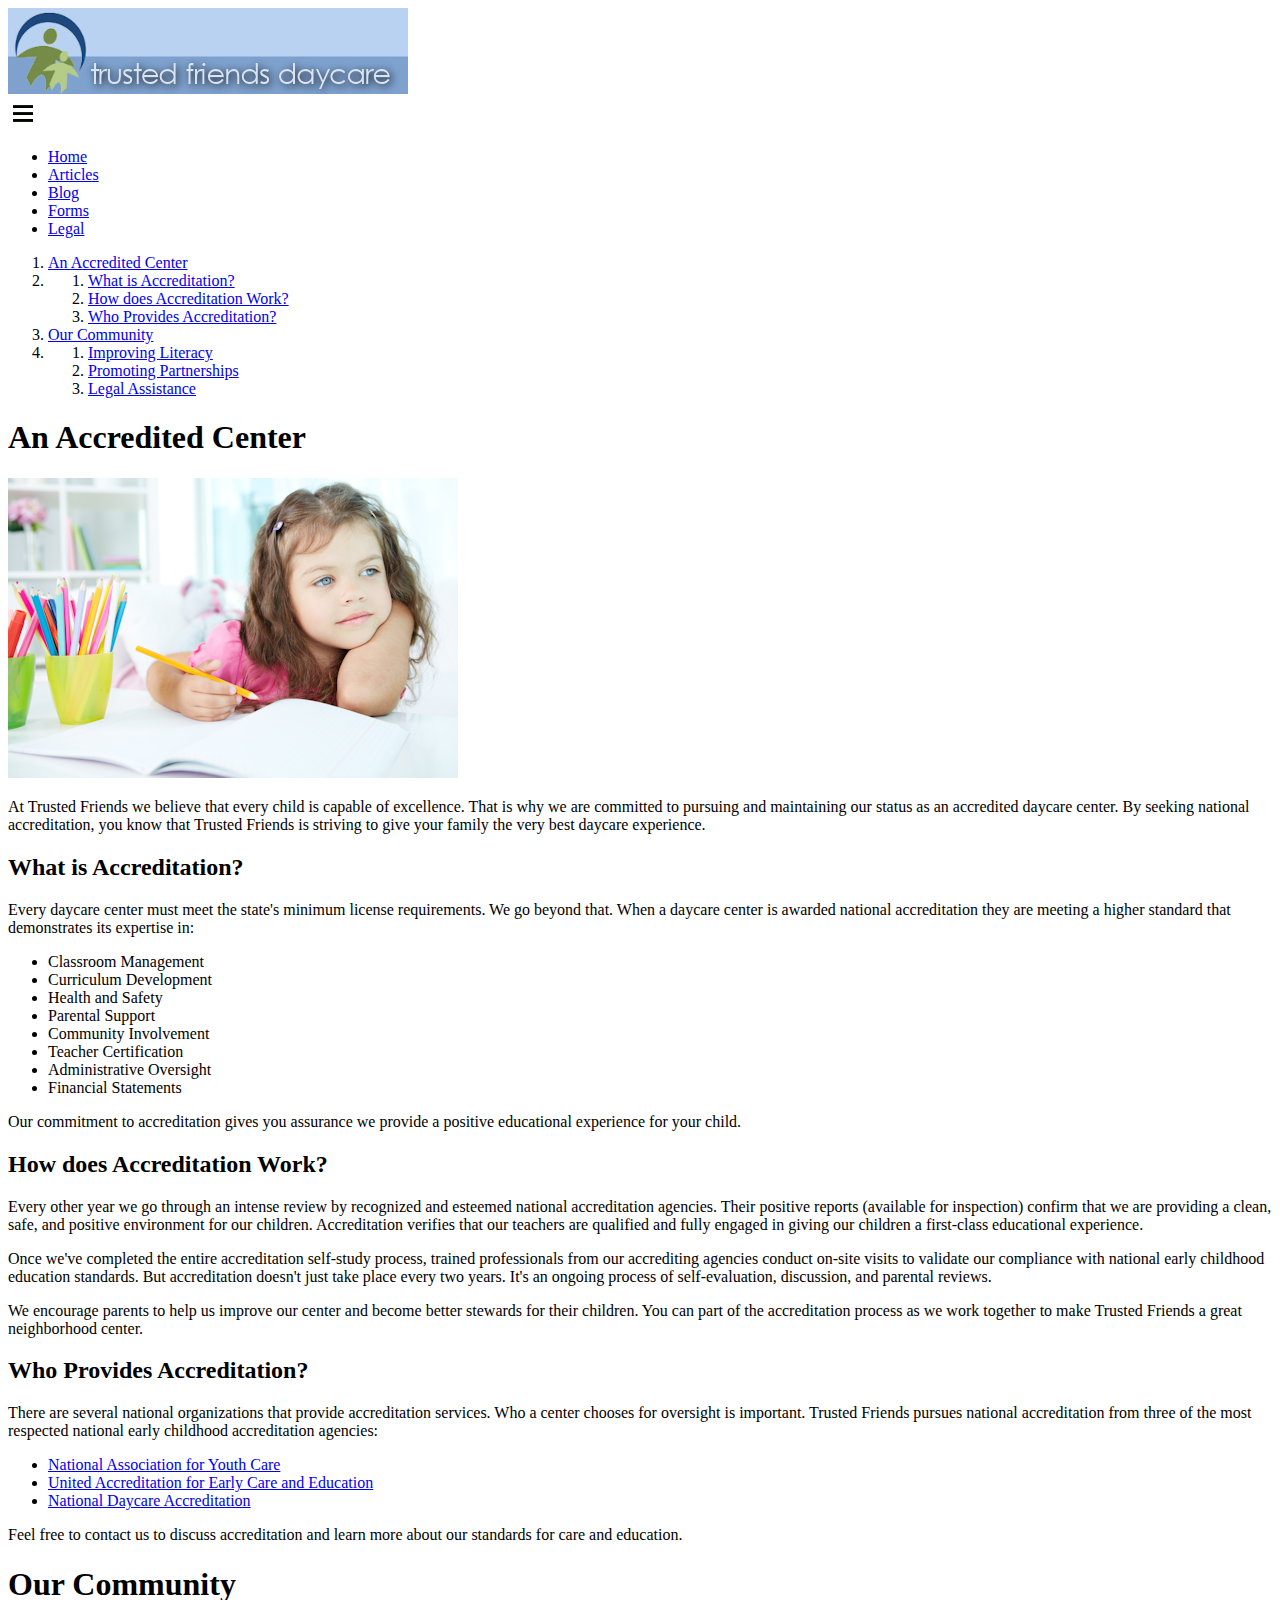
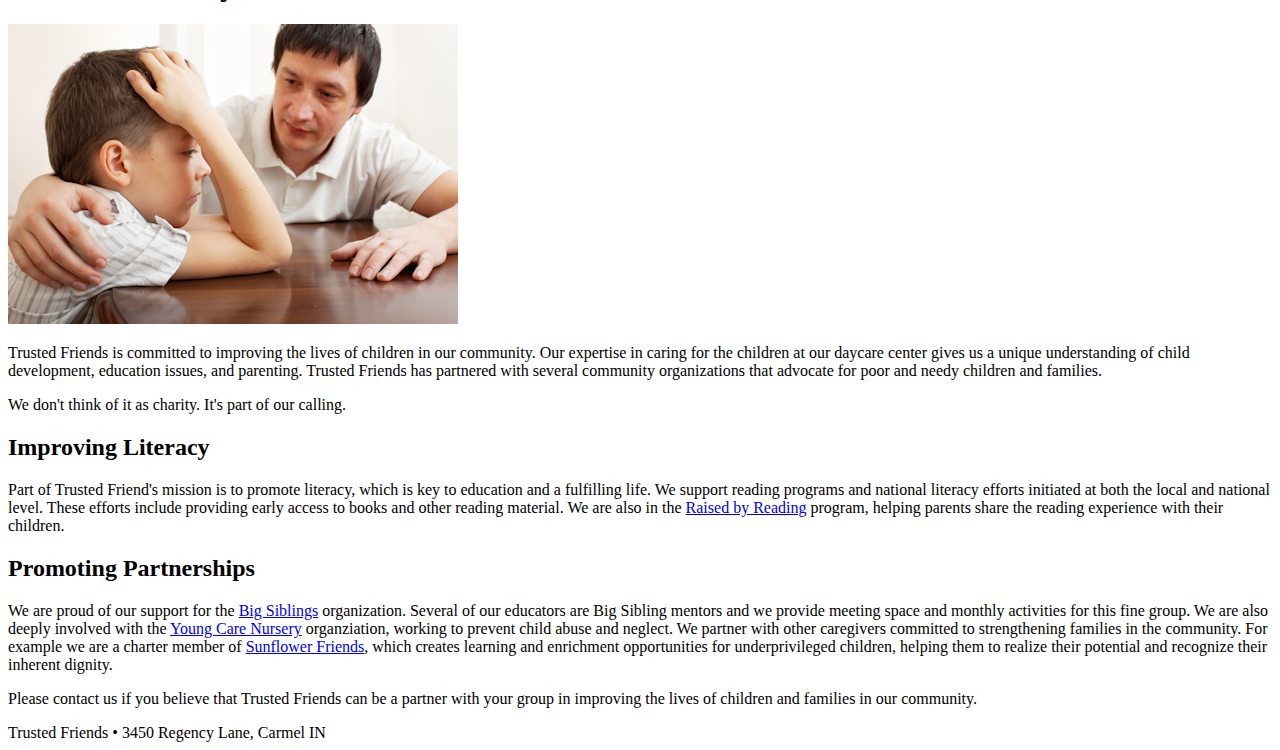
==== tf_articles.html @ c480b82d "Created Media Queries" ====
<!DOCTYPE html>
<html>
<head>
   <!--
   Trusted Friends Articles of Interest
   Author: Patrick J Clawson, M.Ed.
   Date:   10.27.17

   Filename: tf_articles.html
   -->

   <title>Trusted Friends: Articles of Interest</title>
   <meta charset="utf-8" />
   <meta name="viewport" content="width=device-width, initial-scale=1" />
</head>

<body>
   <header>
      <img src="tf_logo.png" alt="Trusted Friends Daycare" />
      <nav class="horizontal"> <a id="navicon" href="#"><img src="tf_navicon.png" alt="" /></a>
         <ul>
            <li><a href="index.html">Home</a></li>
            <li><a href="#" id="currentPage">Articles</a></li>
            <li><a href="#">Blog</a></li>
            <li><a href="#">Forms</a></li>
            <li><a href="#">Legal</a></li>
         </ul>
      </nav>
   </header>

   <aside>
      <ol>
         <li><a href="#acc1">An Accredited Center</a></li>
         <li>
            <ol>
               <li><a href="#acc2">What is Accreditation?</a></li>
               <li><a href="#acc3">How does Accreditation Work?</a></li>
               <li><a href="#acc4">Who Provides Accreditation?</a></li>
            </ol>
         </li>
         <li><a href="#ci1">Our Community</a></li>
         <li>
            <ol>
               <li><a href="#ci2">Improving Literacy</a></li>
               <li><a href="#ci3">Promoting Partnerships</a></li>
               <li><a href="#ci4">Legal Assistance</a></li>
            </ol>
         </li>
      </ol>
   </aside>

   <section id="main">
      <article>
         <h1 id="acc1">An Accredited Center</h1>
         <img src="tf_photo2.png" alt="" />
         <p> At Trusted Friends we believe that every child is capable of excellence.
            That is why we are committed to pursuing and maintaining our status as an
            accredited daycare center. By seeking national accreditation, you know
            that Trusted Friends is striving to give your family the very
            best daycare experience.</p>
         <h2 id="acc2">What is Accreditation?</h2>
         <p>Every daycare center must meet the state's minimum license requirements.
            We go beyond that. When a daycare center is awarded national accreditation
            they are meeting a higher standard that demonstrates its expertise in:</p>
         <ul>
            <li>Classroom Management</li>
            <li>Curriculum Development</li>
            <li>Health and Safety</li>
            <li>Parental Support</li>
            <li>Community Involvement</li>
            <li>Teacher Certification</li>
            <li>Administrative Oversight</li>
            <li>Financial Statements</li>
         </ul>
         <p>Our commitment to accreditation gives you assurance we provide a positive
            educational experience for your child.</p>
         <h2 id="acc3">How does Accreditation Work?</h2>
         <p>Every other year we go through an intense review by recognized and esteemed
            national accreditation agencies. Their positive reports (available for
            inspection) confirm that we are providing a clean, safe, and positive
            environment for our children. Accreditation verifies that our teachers are
            qualified and fully engaged in giving our children a first-class educational
            experience.</p>
         <p>Once we've completed the entire accreditation self-study process, trained
            professionals from our accrediting agencies conduct on-site visits to
            validate our compliance with national early childhood education standards.
            But accreditation doesn't just take place every two years. It's an ongoing
            process of self-evaluation, discussion, and parental reviews.</p>
         <p>We encourage parents to help us improve our center and become better stewards for
            their children. You can part of the accreditation process as we work together
            to make Trusted Friends a great neighborhood center.</p>
         <h2 id="acc4">Who Provides Accreditation?</h2>
         <p>There are several national organizations that provide accreditation services.
            Who a center chooses for oversight is important. Trusted Friends pursues national
            accreditation from three of the most
            respected national early childhood accreditation agencies:</p>
         <ul>
            <li><a href="http://www.example.com/nayc">National Association for Youth Care</a></li>
            <li><a href="http://www.example.com/uaece">United Accreditation for Early Care and Education</a></li>
            <li><a href="http://www.example.com/nda">National Daycare Accreditation</a></li>
         </ul>
         <p>Feel free to contact us to discuss accreditation and learn more about our
            standards for care and education.</p>
      </article>

      <article>
         <h1 id="ci1">Our Community</h1>
         <img src="tf_photo3.png" alt="" />
         <p>Trusted Friends is committed to improving the lives of children in
            our community. Our expertise in caring for the children at our daycare
            center gives us a unique understanding of child development, education
            issues, and parenting. Trusted Friends has partnered with several community
            organizations that advocate for poor and needy children and families.</p>
         <p>We don't think of it as charity. It's part of our calling.</p>
         <h2 id="ci2">Improving Literacy</h2>
         <p>Part of Trusted Friend's mission is to promote literacy, which is key to
            education and a fulfilling life. We support reading programs and
            national literacy efforts initiated at both the local and national
            level. These efforts include providing early access to books and other
            reading material. We are also in the
            <a href="http://www.example.com/rbr">Raised by Reading</a> program, helping
            parents share the reading experience with their children.</p>

         <h2 id="ci3">Promoting Partnerships</h2>
         <p>We are proud of our support for the <a href="http://www.example.com/bs">Big Siblings</a>
            organization. Several of our educators are Big Sibling mentors and we
            provide meeting space and monthly activities for this fine group. We
            are also deeply involved with the <a href="http://www.example.com/ycn">Young Care Nursery</a>
            organziation, working to prevent child abuse and neglect. We partner with other
            caregivers committed to strengthening families in the community. For
            example we are a charter member of <a href="http://www.example.com/sf">Sunflower Friends</a>, which
            creates learning and enrichment opportunities for underprivileged
            children, helping them to realize their potential and recognize their
            inherent dignity.</p>
         <p>Please contact us if you believe that Trusted Friends can be a partner with
            your group in improving the lives of children and families in our community.</p>
      </article>
   </section>

   <footer>
      Trusted Friends &#8226; 3450 Regency Lane, Carmel IN
   </footer>
</body>
</html>
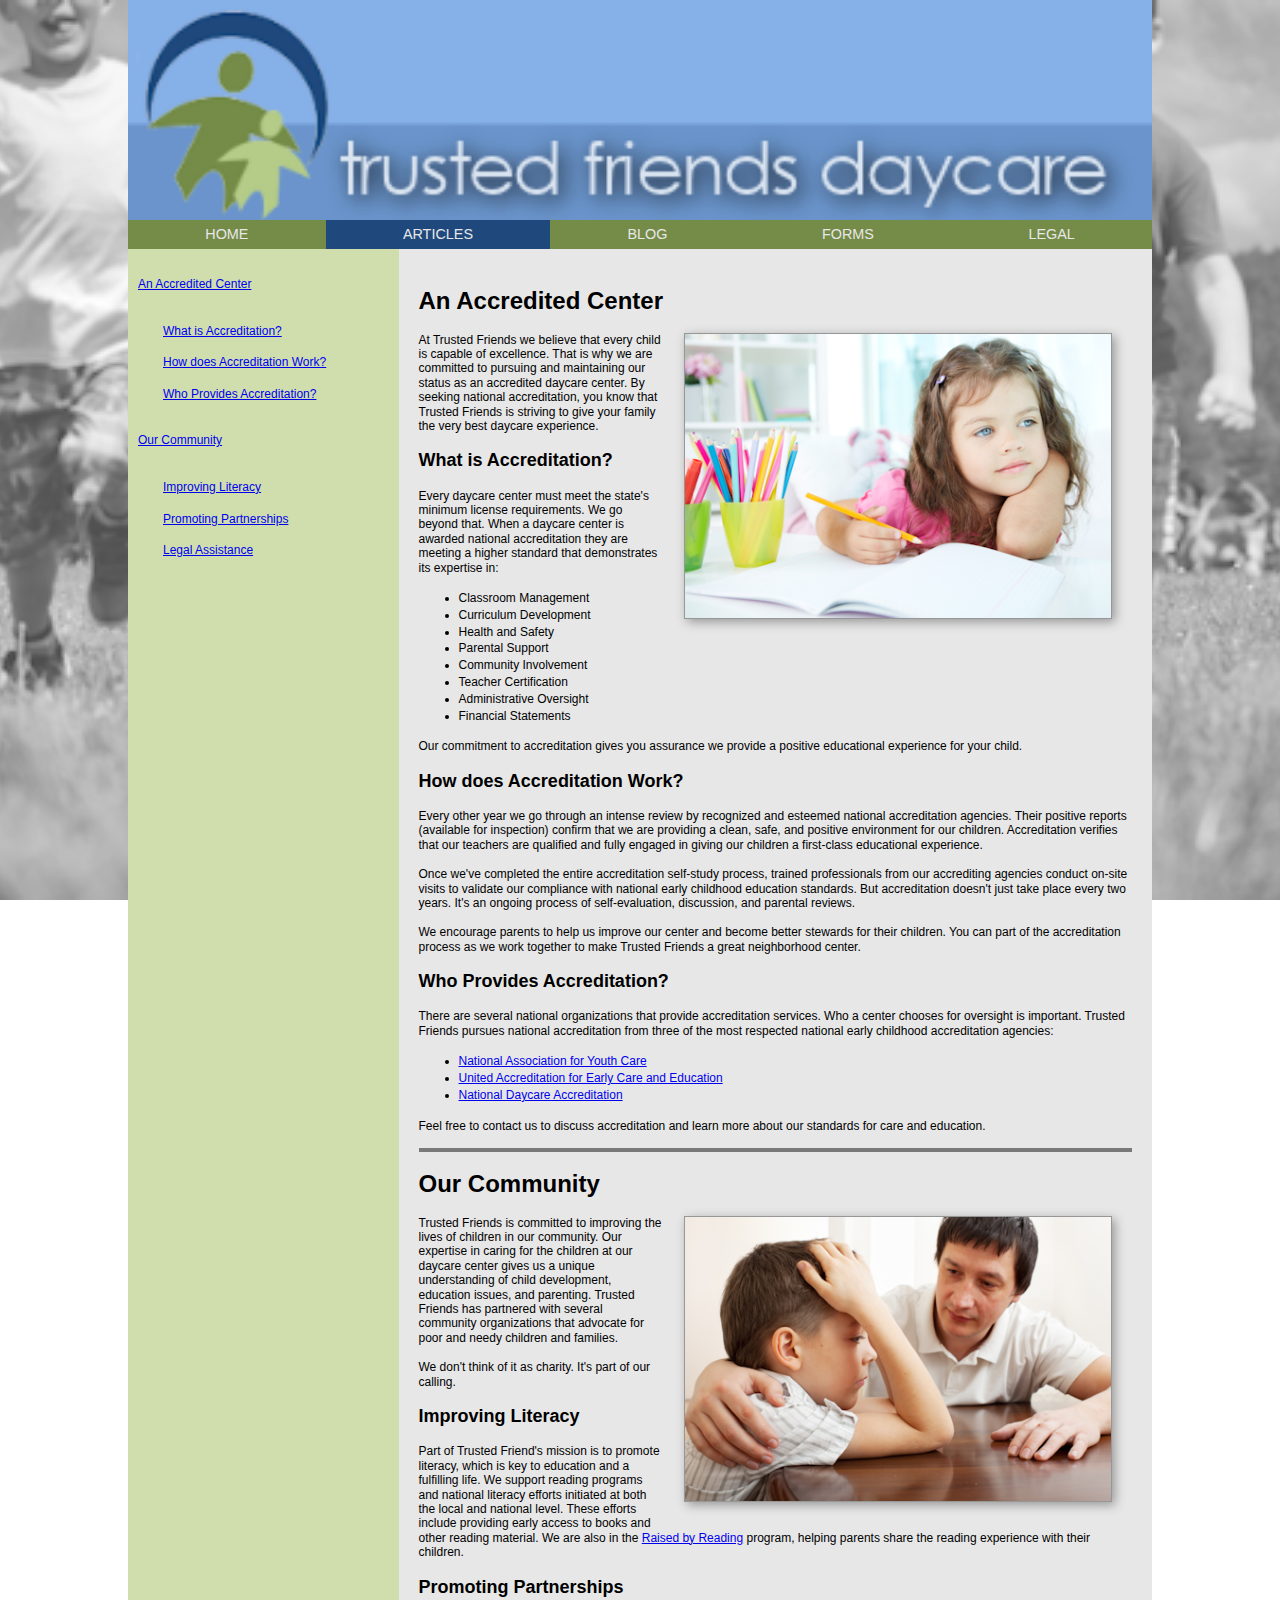
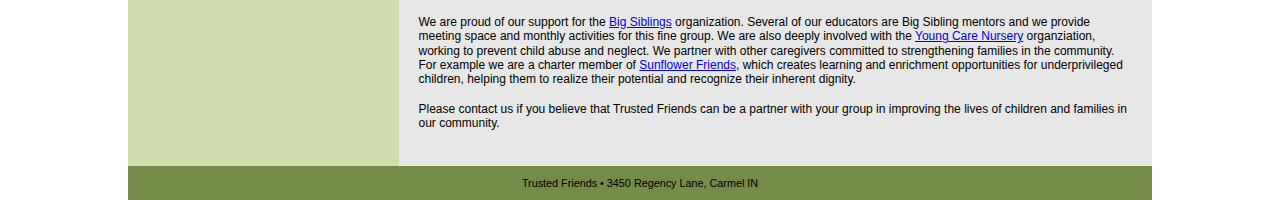
==== commit ccc61535: "Final Commit" ====
--- a/tf_articles.html
+++ b/tf_articles.html
@@ -12,7 +12,11 @@
    <title>Trusted Friends: Articles of Interest</title>
    <meta charset="utf-8" />
    <meta name="viewport" content="width=device-width, initial-scale=1" />
+   <link rel="stylesheet" href="tf_reset.css" media="all">
+   <link rel="stylesheet" href="tf_styles3.css" media="screen">
+   <link rel="stylesheet" href="tf_print.css" media="print">
 </head>
+
 
 <body>
    <header>
--- a/tf_styles3.css
+++ b/tf_styles3.css
@@ -0,0 +1,290 @@
+@charset "utf-8";
+
+/*
+   Filename: tf_styles3.css
+
+   This file contains the screen styles used with the Trusted
+   Friends page on articles of interest
+
+*/
+
+
+/* =============================================
+   Base styles and mobile styles: up to 480px
+   =============================================
+*/
+
+
+/* HTML and Body Styles */
+
+
+
+html {
+   background: url(tf_back1.png) center center / cover no-repeat fixed, rgb(134,176,232);
+   height: 100%;
+   font-family: Verdana, Geneva, sans-serif;
+   font-size: 12px;
+}
+
+body {
+   width: 100%;
+   max-width: 1024px;
+   margin: 0px auto;
+}
+
+/* Body Header Styles */
+
+body > header {
+   background: rgb(134,176,232)  ;
+}
+
+body > header > img {
+   display: block;
+   width: 100%;
+}
+
+/* Horizonal Navigation Styles */
+
+nav.horizontal {
+   background-color: rgb(117, 140, 72);
+   clear: both;
+}
+
+nav.horizontal li {
+   color: rgb(31, 73, 125);
+   font-size: 1.4em;
+   line-height: 2em;
+   text-transform: uppercase;
+}
+
+nav.horizontal ul li a {
+   display: block;
+   text-align: center;
+}
+
+nav.horizontal ul li a#currentPage {
+   background-color: rgb(31, 73, 125);
+   color: rgb(231, 231, 231);
+}
+
+nav.horizontal ul li a:visited, nav.horizontal ul li a:link {
+   color: rgb(231, 231, 231);
+}
+
+nav.horizontal ul li a:hover, nav.horizontal ul li a:active {
+   background-color: rgb(31, 73, 125);
+   color: rgb(231, 231, 231);
+}
+
+/* Aside Styles */
+
+body > aside {
+   background-color: rgb(207, 222, 172);
+}
+
+body > aside > ol {
+   margin: 10px;
+}
+
+body > aside > ol > li {
+   margin-top: 25px;
+}
+
+body > aside li {
+   line-height: 1.8em;
+   margin-top: 10px;
+}
+
+body > aside li li {
+   margin-left: 25px;
+}
+
+/* Section Styles */
+
+body > section#main {
+   background: rgb(231, 231, 231);
+   padding: 20px;
+}
+
+body > section#main > h1 {
+   font-size: 2.5em;
+   line-height: 1.4;
+}
+
+body > section#main ul {
+   list-style-type: disc;
+   line-height: 1.4;
+   padding-left: 40px;
+}
+
+/* Article Styles */
+
+section#main > article > h1 {
+   font-size: 2em;
+   line-height: 1.4;
+   margin: 15px 0px;
+}
+
+body > section#main > article > h2 {
+   font-size: 1.5em;
+   line-height: 1.4;
+}
+
+body > section#main > article > p {
+   margin: 15px 0px;
+}
+
+body > section#main > article:nth-of-type(n+2) {
+   border-top: 4px solid rgb(121, 121, 121);
+}
+
+body > section#main > article img {
+   border: 1px solid rgb(151, 151, 151);
+   display: block;
+   margin: 10px auto;
+   width: 90%;
+}
+
+/* Footer Styles */
+
+body > footer {
+   background-color: rgb(117, 140, 72);
+   font-size: 0.9em;
+   text-align: center;
+   padding: 10px 0px;
+}
+
+/* General Flex Styles */
+
+body {
+   display: -webkit-flex;
+   display: flex;
+   -webkit-flex-flow: row wrap;
+   flex-flow: row wrap;
+}
+
+body > header, body > footer {
+   width: 100%;
+}
+
+body > aside {
+   -webkit-flex: 1 1 180px;
+   flex: 1 1 180px;
+}
+
+body > section#main {
+   -webkit-flex: 5 1 301px;
+   flex: 5 1 301px;
+}
+
+/* ===============================
+   Mobile Devices: 0 to 480px
+   ===============================
+*/
+
+@media only screen and (max-width: 480px) {
+
+   /* Navigation styles */
+
+   nav.horizontal ul li a {
+      text-align: left;
+      text-indent: 12px;
+   }
+
+   /* Aside Styles */
+
+   body > aside {
+      display: none;
+   }
+
+   /* Navicon Menu Styles */
+
+   a#navicon {
+      display: block;
+   }
+
+   nav.horizontal ul {
+      display: none;
+   }
+
+
+   a#navicon:hover+ul, nav.horizontal ul:hover {
+      display: block;
+   }
+}
+
+/* ===============================
+   Tablet Devices: 481px to 768px
+   ===============================
+*/
+
+@media only screen and (min-width: 481px) {
+
+
+
+
+   /* Article H1 Styles */
+
+   section#main > h1 {
+      color: rgb(207, 222, 172);
+      font-size: 2.5em;
+      letter-spacing: 0.2em;
+      margin-bottom: 40px;
+      text-shadow: black 2px 2px 4px;
+   }
+
+   /* Navigation Styles */
+
+   nav.horizontal li {
+      font-size: 1.2em;
+   }
+
+   /* Tablet Flex Styles */
+
+   nav.horizontal ul {
+      display: -webkit-flex;
+      display: flex;
+      -webkit-flex-flow: row nowrap;
+      flex-flow: row nowrap;
+   }
+
+   nav.horizontal li {
+      -webkit-flex: 1 1 auto;
+      flex: 1 1 auto;
+   }
+
+   /* Navicon Menu Styles */
+
+   a#navicon {
+      display: none;
+   }
+
+   /* Image Styles */
+   body > section#main > article img {
+      box-shadow: 3px 3px 10px rgb(151, 151, 151);
+      display: block;
+      float: right;
+      margin: 0px 20px 20px 20px;
+      width: 60%;
+   }
+}
+
+/* ===============================
+   Desktop Devices: 769px and wider
+   ===============================
+*/
+
+@media only screen and (min-width: 769px) {
+
+   /* HTML and Body Styles */
+
+   html {
+      background: url(tf_back1.png) center center / cover no-repeat fixed;
+   }
+
+   body {
+      width: 90%;
+      max-width: 1024px;
+      margin: 0px auto;
+   }
+}
--- a/tf_print.css
+++ b/tf_print.css
@@ -0,0 +1,100 @@
+@charset "utf-8";
+/*
+   Author:   Patrick J Clawson, M.Ed.
+   Date:     10.27.17
+
+   Filename: tf_print.css
+
+   This file contains the printer styles used with the Trusted
+   Friends page on articles of interest
+
+*/
+
+
+
+/* Hidden Objects */
+nav.horizontal, aside, footer {
+        display: none;
+}
+
+
+/* Page Box Styles */
+@page {
+        size: 8.5in 11in;
+        margin: 0.5in;
+}
+
+
+/* Header Styles */
+
+body > header {
+   text-align: right;
+}
+
+body > header > img {
+   display: block;
+   width: 100%;
+}
+
+
+/* Typography Styles */
+h1 {
+        font-size: 28pt;
+        line-height: 30pt;
+        margin: 0.3in 0in 0.2in;
+}
+
+h2 {
+        font-size: 20pt;
+        margin: 0.1in 0in 0.1in 0.3in;
+}
+
+p {
+        font-size: 12pt;
+        margin: 0.1in 0in 0.1in 0.3in;
+}
+
+/* List Styles */
+ul {
+        list-style-type: disc;
+        margin-left: 0.5in;
+}
+
+
+/* Image Styles */
+article img {
+        border: 2px solid rgb(191, 191, 191);
+        display: block;
+        margin: 0.25in auto;
+        width: 65%;
+}
+
+
+
+/* Hypertext Styles */
+a {
+        color: black;
+        text-decoration: none;
+}
+
+a::after {
+        content: " (" attr(href) ") ";
+        font-weight: bold;
+        word-wrap: break-word;
+}
+
+
+
+/* Page Break Styles */
+article:nth-of-type(n+2) {
+        page-break-before: always;
+}
+
+img, ol, ul {
+        page-break-inside: avoid;
+}
+
+p {
+        orphans: 3;
+        widows: 3;
+}
